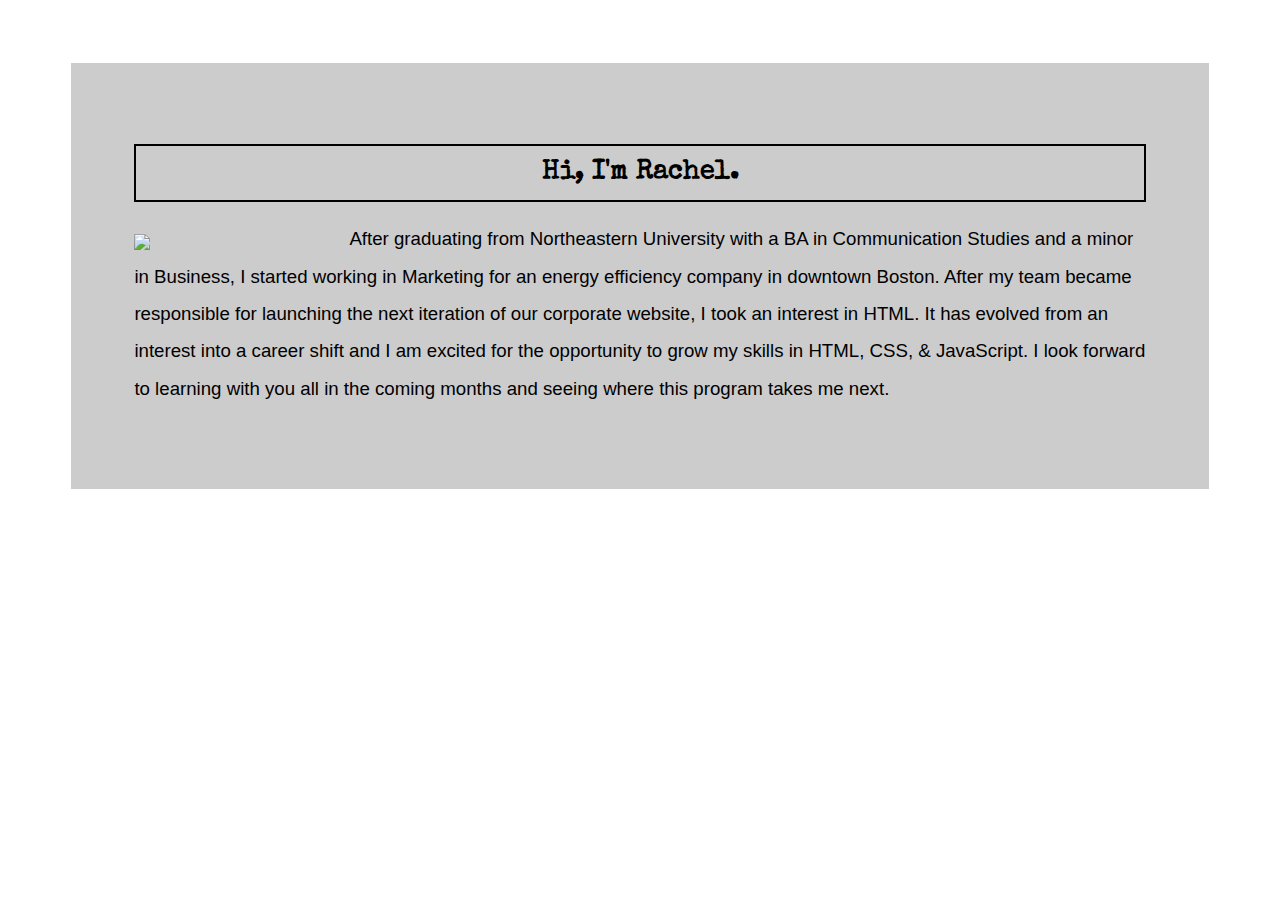
==== index.html @ f2192a8e "Sprint 2" ====
<!DOCTYPE html>
<html>
<head>
	<title>Rachel's RampUp Challenge</title>
	
	<link href='CSS/index.css' rel='stylesheet' type='text/css'>
	<link href='http://fonts.googleapis.com/css?family=Special+Elite' rel='stylesheet' type='text/css'>
	
</head>
<body>
	<div>
	<h1>Hi, I'm Rachel.</h1>
		<img id='profile' src='https://sphotos-a.xx.fbcdn.net/hphotos-ash3/564985_10100685445917699_488948465_n.jpg'>
	<p>
		After graduating from Northeastern University with a BA in Communication Studies and a minor in Business, I started working in Marketing for an energy efficiency company in downtown Boston. After my team became responsible for launching the next iteration of our corporate website, I took an interest in HTML. It has evolved from an interest into a career shift and I am excited for the opportunity to grow my skills in HTML, CSS, &amp; JavaScript. I look forward to learning with you all in the coming months and seeing where this program takes me next.
	</p>
	</div>
</body>
---- CSS/index.css ----
body {
	background-image: url('http://3.bp.blogspot.com/-XrlO63uCqeo/TcGpiK17yaI/AAAAAAAAAgU/IGjRqfD1gH0/s1600/Blue-Chevron.png');
 	background-repeat:repeat;
	font-family: Tahoma, Geneva, sans-serif;
	-webkit-animation: spin 5s linear;
    animation: spin 5s linear;
    /* April Fool's! */
	
	}
	
div {
	background-color: #CCCCCC;
  	line-height: 2;
	padding: 5%;
  	margin: 5%;
  
	}

h1 {
  	border: 2px solid #000000;
	color: #000000;
	font-family: 'Special Elite', cursive;
	font-size: 20pt;
  	text-align: center;
    
	}
	
p {
	color: #000000;
	font-size: 14pt;
	
	}

#profile {
	width: 200px;
	height: 20opx;
 	float: left;
 	padding: 15px 15px 0px 0px
 
	}

@-webkit-keyframes spin {
  0%   { -webkit-transform: rotate(0deg); }
  100%   { -webkit-transform: rotate(360deg); }
	}

@keyframes spin {
  0%   { transform: rotate(0deg); }
  100%   { transform: rotate(360deg); }
	}
	
@-moz-keyframes spin {
  0%   { transform: rotate(0deg); }
  100%   { transform: rotate(360deg); }
	}
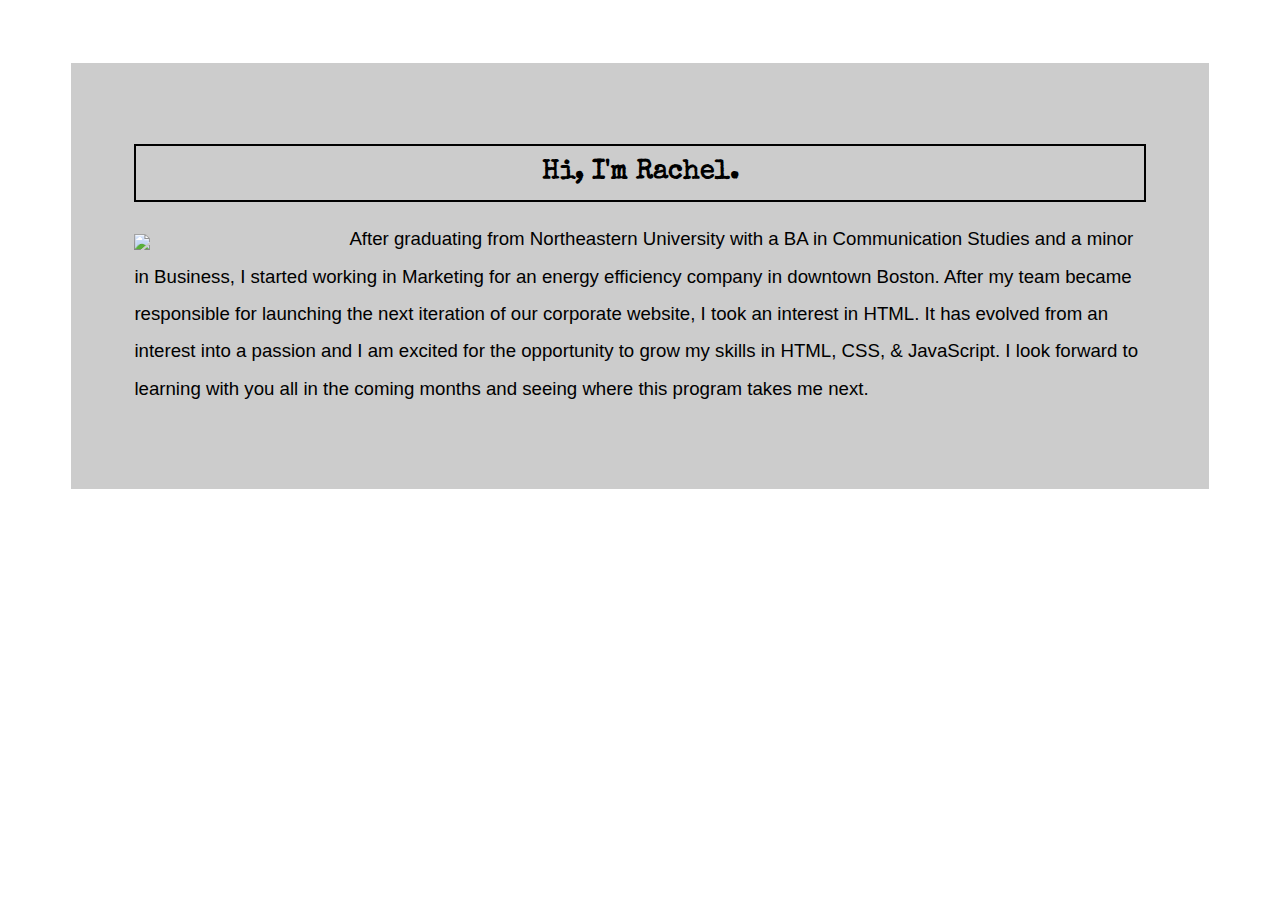
==== commit b75bf7bd: "Sprint 2" ====
--- a/index.html
+++ b/index.html
@@ -1,7 +1,7 @@
 <!DOCTYPE html>
 <html>
 <head>
-	<title>Rachel's RampUp Challenge</title>
+	<title>Rachel Perry</title>
 	
 	<link href='CSS/index.css' rel='stylesheet' type='text/css'>
 	<link href='http://fonts.googleapis.com/css?family=Special+Elite' rel='stylesheet' type='text/css'>
@@ -12,7 +12,7 @@
 	<h1>Hi, I'm Rachel.</h1>
 		<img id='profile' src='https://sphotos-a.xx.fbcdn.net/hphotos-ash3/564985_10100685445917699_488948465_n.jpg'>
 	<p>
-		After graduating from Northeastern University with a BA in Communication Studies and a minor in Business, I started working in Marketing for an energy efficiency company in downtown Boston. After my team became responsible for launching the next iteration of our corporate website, I took an interest in HTML. It has evolved from an interest into a career shift and I am excited for the opportunity to grow my skills in HTML, CSS, &amp; JavaScript. I look forward to learning with you all in the coming months and seeing where this program takes me next.
+		After graduating from Northeastern University with a BA in Communication Studies and a minor in Business, I started working in Marketing for an energy efficiency company in downtown Boston. After my team became responsible for launching the next iteration of our corporate website, I took an interest in HTML. It has evolved from an interest into a passion and I am excited for the opportunity to grow my skills in HTML, CSS, &amp; JavaScript. I look forward to learning with you all in the coming months and seeing where this program takes me next.
 	</p>
 	</div>
 </body>
--- a/CSS/index.css
+++ b/CSS/index.css
@@ -2,9 +2,6 @@
 	background-image: url('http://3.bp.blogspot.com/-XrlO63uCqeo/TcGpiK17yaI/AAAAAAAAAgU/IGjRqfD1gH0/s1600/Blue-Chevron.png');
  	background-repeat:repeat;
 	font-family: Tahoma, Geneva, sans-serif;
-	-webkit-animation: spin 5s linear;
-    animation: spin 5s linear;
-    /* April Fool's! */
 	
 	}
 	
@@ -38,18 +35,3 @@
  	padding: 15px 15px 0px 0px
  
 	}
-
-@-webkit-keyframes spin {
-  0%   { -webkit-transform: rotate(0deg); }
-  100%   { -webkit-transform: rotate(360deg); }
-	}
-
-@keyframes spin {
-  0%   { transform: rotate(0deg); }
-  100%   { transform: rotate(360deg); }
-	}
-	
-@-moz-keyframes spin {
-  0%   { transform: rotate(0deg); }
-  100%   { transform: rotate(360deg); }
-	}	